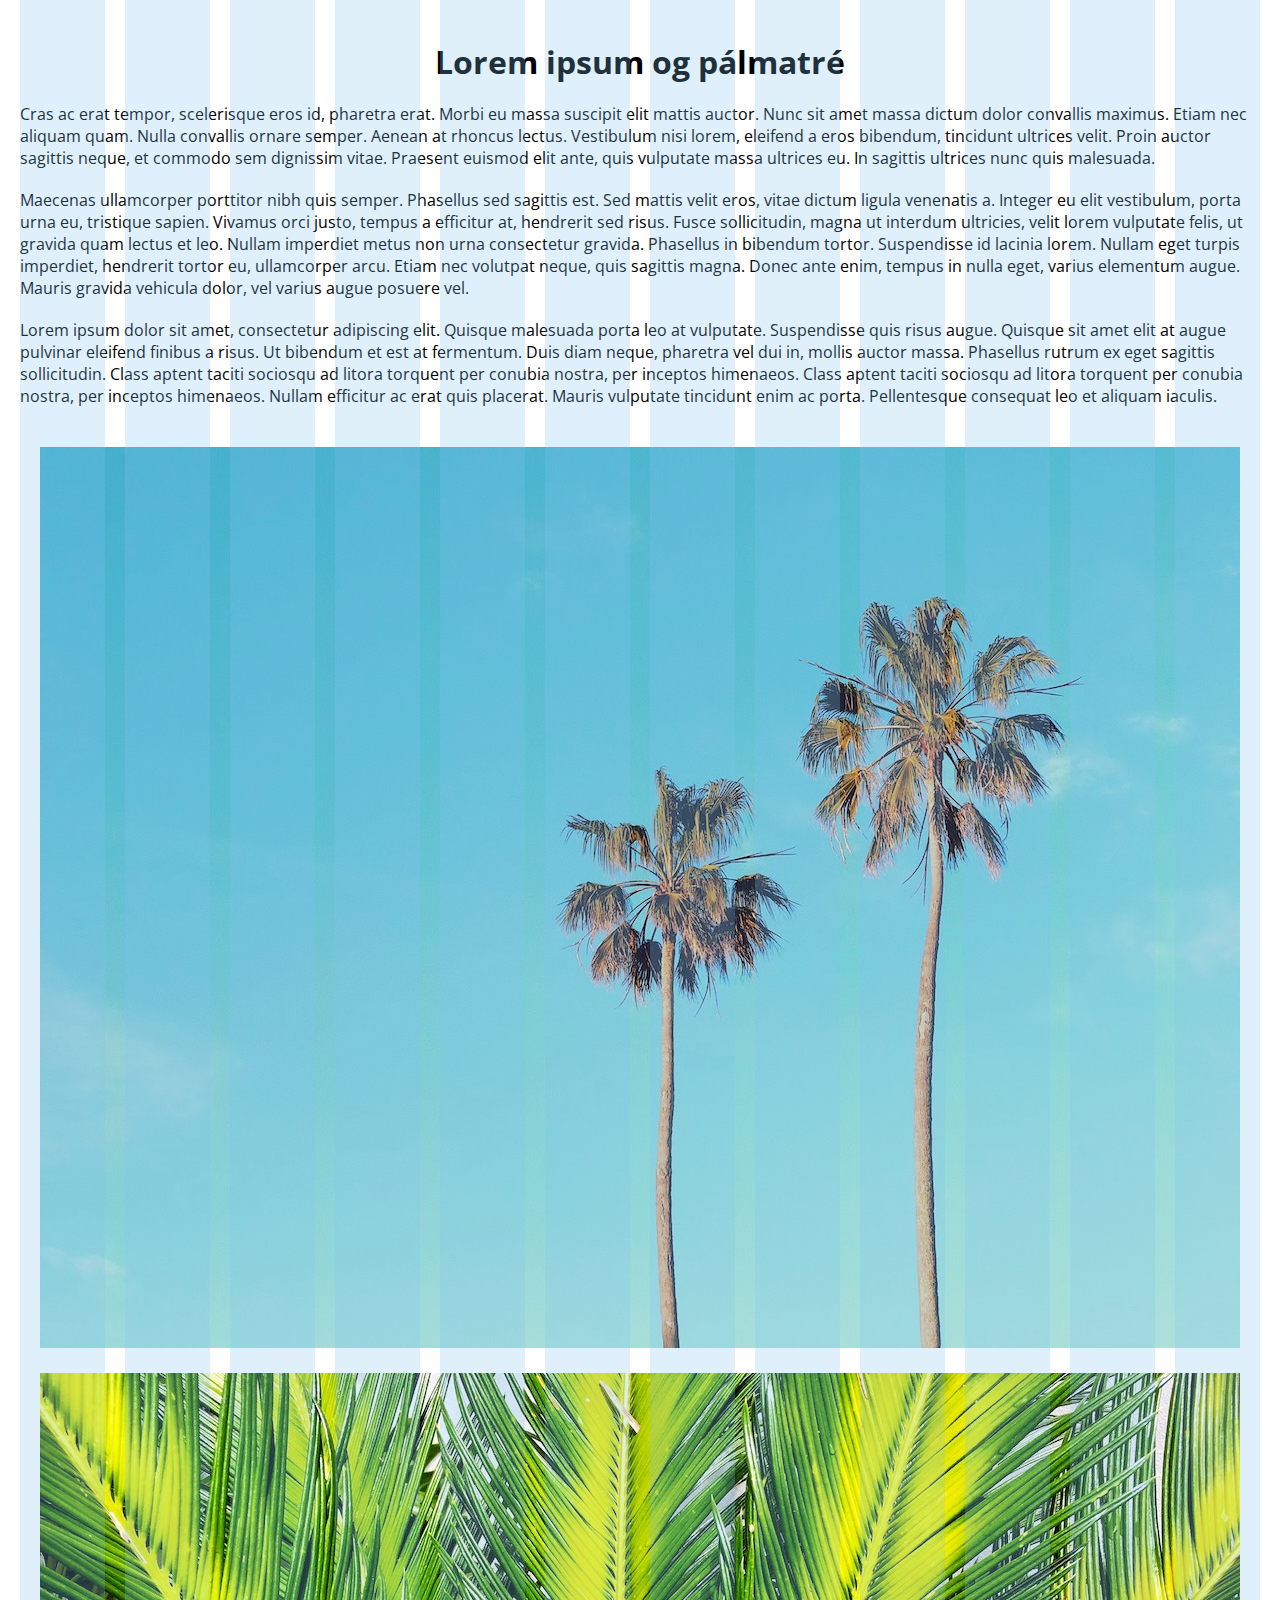
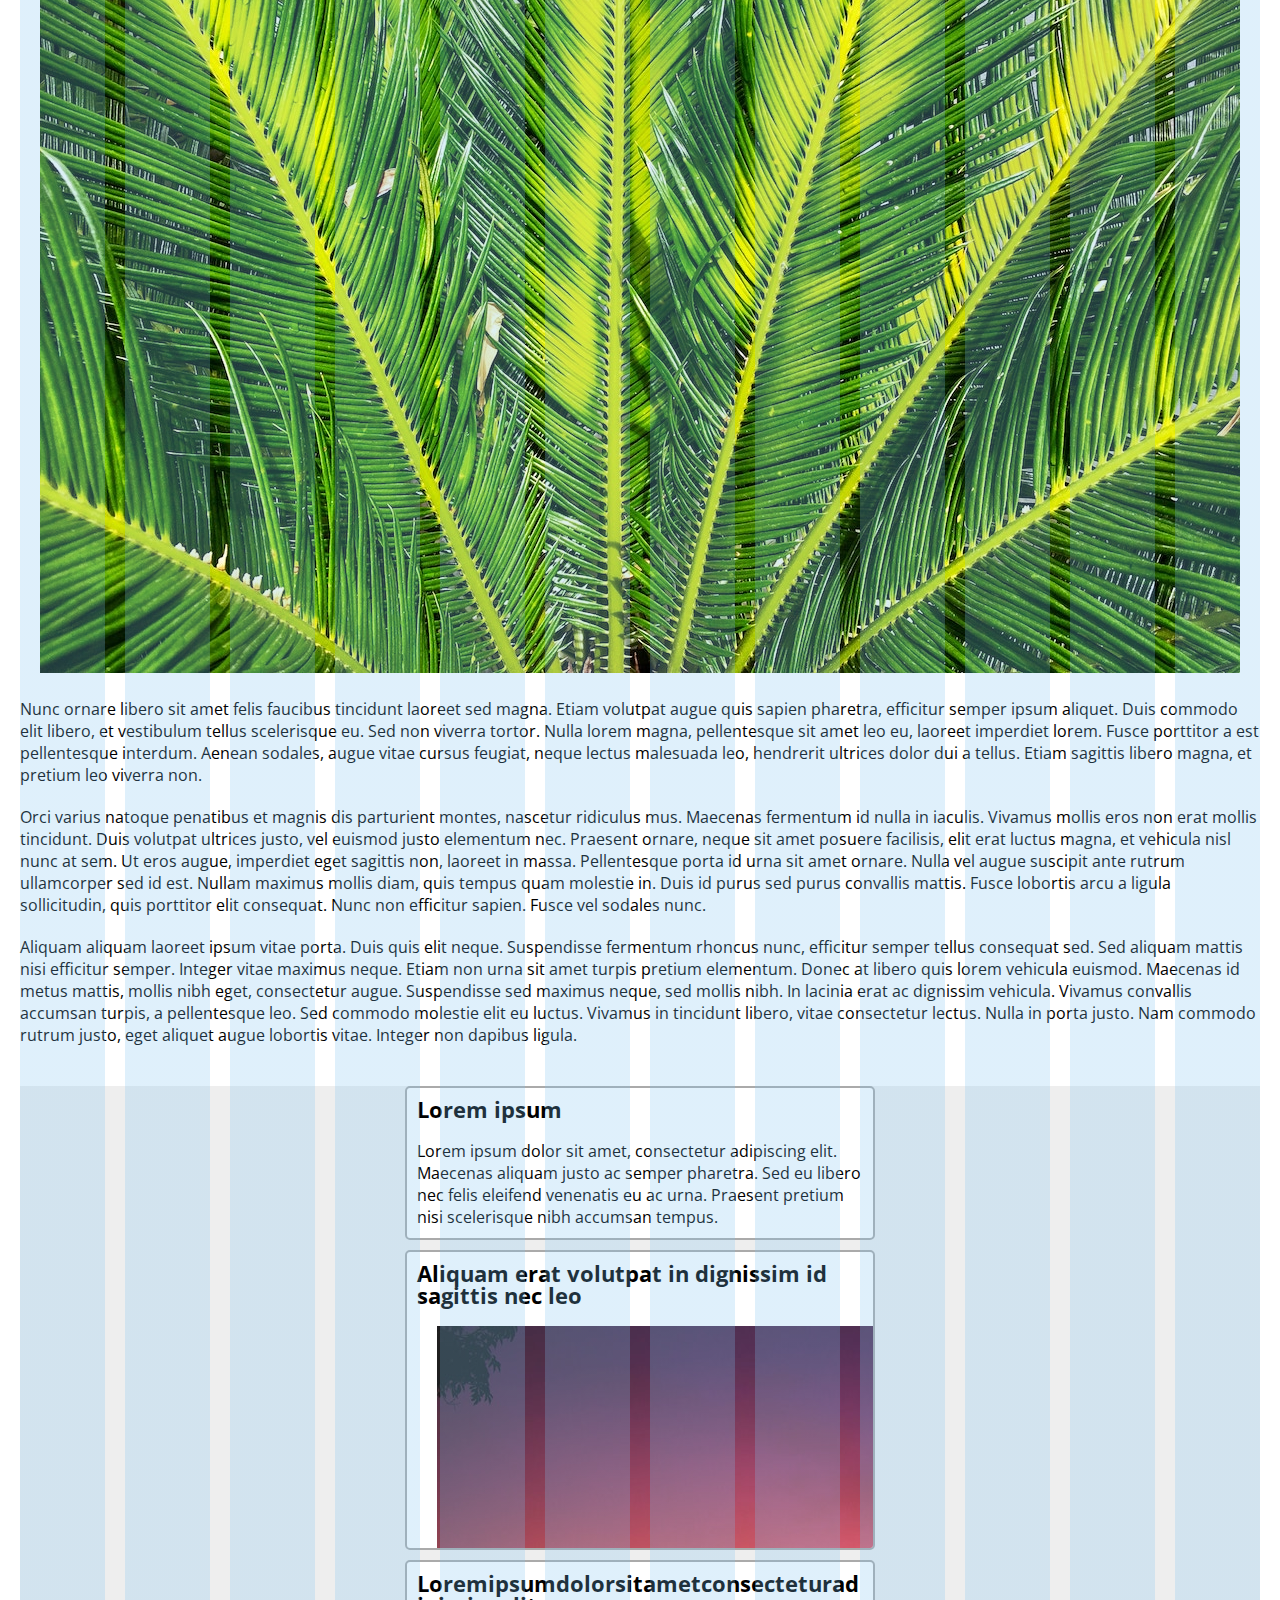
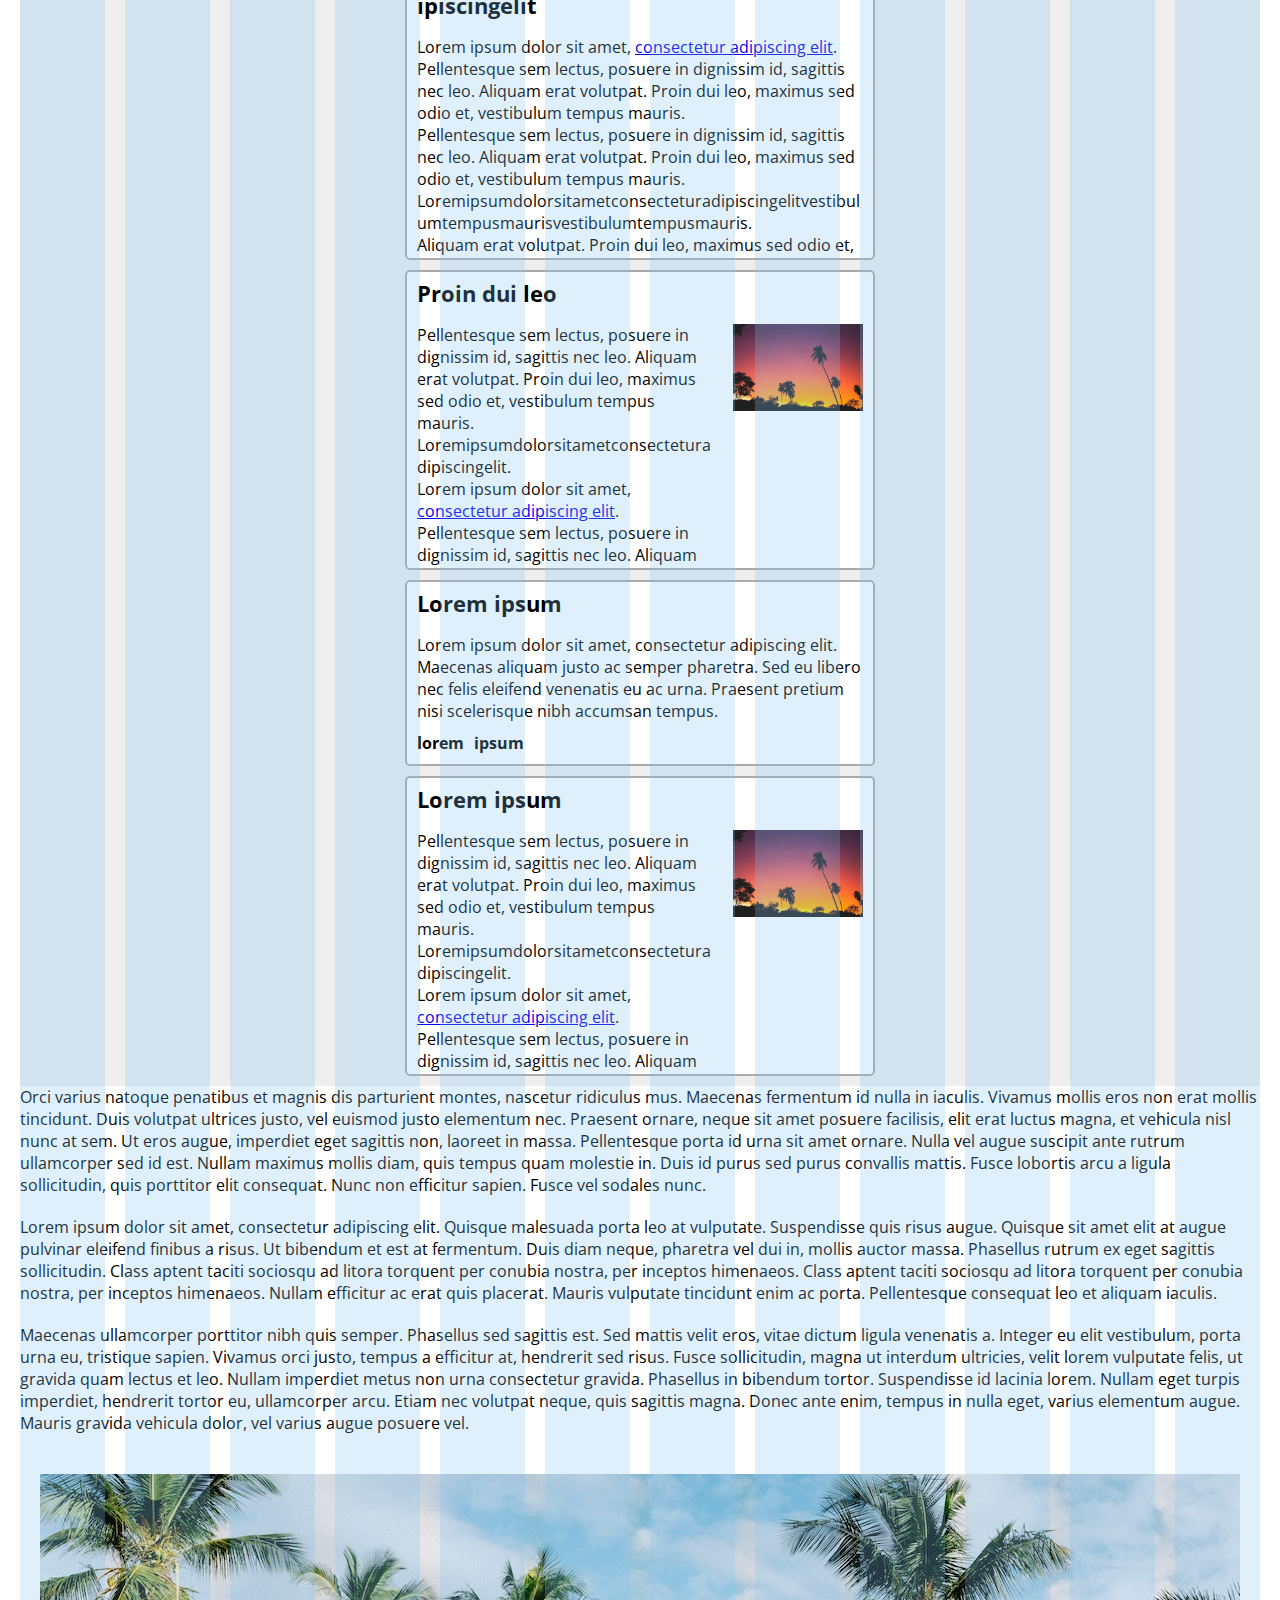
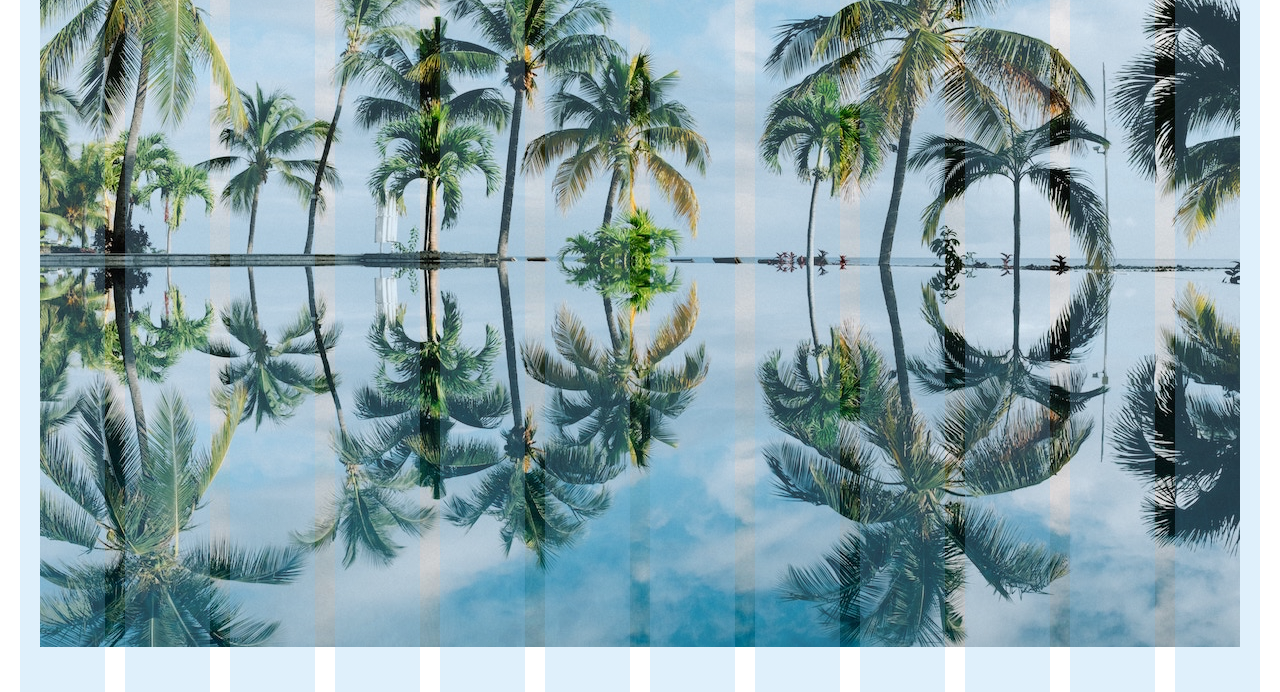
==== Verkefni 6/index.html @ ed9ead81 "Fyrsta upload" ====
<!doctype html>
<html lang="en">
  <head>
    <meta charset="utf-8">
    <title>Verkefni 6</title>
    <link href="https://fonts.googleapis.com/css?family=Open+Sans:400,600" rel="stylesheet">
    <link rel="stylesheet" href="grid.css">
    <link rel="stylesheet" href="styles.css">
  </head>
  <body>
    <main>
      <h1>Lorem ipsum og pálmatré</h1>

      <div class="grid">

        <div class="grid__col">
          <div class="grid__row">
            <div class="text">
              <p>Cras ac erat tempor, scelerisque eros id, pharetra erat. Morbi eu massa suscipit elit mattis auctor. Nunc sit amet massa dictum dolor convallis maximus. Etiam nec aliquam quam. Nulla convallis ornare semper. Aenean at rhoncus lectus. Vestibulum nisi lorem, eleifend a eros bibendum, tincidunt ultrices velit. Proin auctor sagittis neque, et commodo sem dignissim vitae. Praesent euismod elit ante, quis vulputate massa ultrices eu. In sagittis ultrices nunc quis malesuada.</p>

              <p>Maecenas ullamcorper porttitor nibh quis semper. Phasellus sed sagittis est. Sed mattis velit eros, vitae dictum ligula venenatis a. Integer eu elit vestibulum, porta urna eu, tristique sapien. Vivamus orci justo, tempus a efficitur at, hendrerit sed risus. Fusce sollicitudin, magna ut interdum ultricies, velit lorem vulputate felis, ut gravida quam lectus et leo. Nullam imperdiet metus non urna consectetur gravida. Phasellus in bibendum tortor. Suspendisse id lacinia lorem. Nullam eget turpis imperdiet, hendrerit tortor eu, ullamcorper arcu. Etiam nec volutpat neque, quis sagittis magna. Donec ante enim, tempus in nulla eget, varius elementum augue. Mauris gravida vehicula dolor, vel varius augue posuere vel.</p>

              <p>Lorem ipsum dolor sit amet, consectetur adipiscing elit. Quisque malesuada porta leo at vulputate. Suspendisse quis risus augue. Quisque sit amet elit at augue pulvinar eleifend finibus a risus. Ut bibendum et est at fermentum. Duis diam neque, pharetra vel dui in, mollis auctor massa. Phasellus rutrum ex eget sagittis sollicitudin. Class aptent taciti sociosqu ad litora torquent per conubia nostra, per inceptos himenaeos. Class aptent taciti sociosqu ad litora torquent per conubia nostra, per inceptos himenaeos. Nullam efficitur ac erat quis placerat. Mauris vulputate tincidunt enim ac porta. Pellentesque consequat leo et aliquam iaculis.</p>
            </div>
          </div>
          <div class="grid__img">
            <img class="image" src="palms1.jpg" alt="Afskaplega lorem-ipsum-leg pálmatré">
          </div>
        </div>

        <div class="grid__col">
          <div class="grid__img">
            <img class="image" src="palms2.jpg" alt="Jafnvel lorem-ipsum-legri pálmatré">
          </div>
          <div class="grid__row">
            <div class="text">
              <p>Nunc ornare libero sit amet felis faucibus tincidunt laoreet sed magna. Etiam volutpat augue quis sapien pharetra, efficitur semper ipsum aliquet. Duis commodo elit libero, et vestibulum tellus scelerisque eu. Sed non viverra tortor. Nulla lorem magna, pellentesque sit amet leo eu, laoreet imperdiet lorem. Fusce porttitor a est pellentesque interdum. Aenean sodales, augue vitae cursus feugiat, neque lectus malesuada leo, hendrerit ultrices dolor dui a tellus. Etiam sagittis libero magna, et pretium leo viverra non.</p>

              <p>Orci varius natoque penatibus et magnis dis parturient montes, nascetur ridiculus mus. Maecenas fermentum id nulla in iaculis. Vivamus mollis eros non erat mollis tincidunt. Duis volutpat ultrices justo, vel euismod justo elementum nec. Praesent ornare, neque sit amet posuere facilisis, elit erat luctus magna, et vehicula nisl nunc at sem. Ut eros augue, imperdiet eget sagittis non, laoreet in massa. Pellentesque porta id urna sit amet ornare. Nulla vel augue suscipit ante rutrum ullamcorper sed id est. Nullam maximus mollis diam, quis tempus quam molestie in. Duis id purus sed purus convallis mattis. Fusce lobortis arcu a ligula sollicitudin, quis porttitor elit consequat. Nunc non efficitur sapien. Fusce vel sodales nunc.</p>

              <p>Aliquam aliquam laoreet ipsum vitae porta. Duis quis elit neque. Suspendisse fermentum rhoncus nunc, efficitur semper tellus consequat sed. Sed aliquam mattis nisi efficitur semper. Integer vitae maximus neque. Etiam non urna sit amet turpis pretium elementum. Donec at libero quis lorem vehicula euismod. Maecenas id metus mattis, mollis nibh eget, consectetur augue. Suspendisse sed maximus neque, sed mollis nibh. In lacinia erat ac dignissim vehicula. Vivamus convallis accumsan turpis, a pellentesque leo. Sed commodo molestie elit eu luctus. Vivamus in tincidunt libero, vitae consectetur lectus. Nulla in porta justo. Nam commodo rutrum justo, eget aliquet augue lobortis vitae. Integer non dapibus ligula.</p>
            </div>
          </div>
        </div>

      </div>

      <div class="cards">
        <div>
          <div>
            <section class="card">
              <h2 class="card__title" >Lorem ipsum</h2>
              <div class="card__content">
                <div class="card__text">
                  <p>Lorem ipsum dolor sit amet, consectetur adipiscing elit. Maecenas aliquam justo ac semper pharetra. Sed eu libero nec felis eleifend venenatis eu ac urna. Praesent pretium nisi scelerisque nibh accumsan tempus.</p>
                </div>
              </div>
            </section>
          </div>

          <div>
            <section class="card">
              <h2 class="card__title">Aliquam erat volutpat in dignissim id sagittis nec leo</h2>
              <div class="card__content">
                <div class="card__text">
                  <p>Pellentesque sem lectus, posuere in dignissim id, sagittis nec leo. Aliquam erat volutpat. Proin dui leo, maximus sed odio et, vestibulum tempus mauris.</p>
                </div>
                <div class="card__image">
                  <img class="card_img" src="img.jpg">
                </div>
              </div>
            </section>
          </div>

          <div>
            <section class="card">
              <h2 class="card__title">Loremipsumdolorsitametconsecteturadipiscingelit</h2>
              <div class="card__content">
                <div class="card__text">
                  <p>Lorem ipsum dolor sit amet, <a href="#">consectetur adipiscing elit</a>. Pellentesque sem lectus, posuere in dignissim id, sagittis nec leo. Aliquam erat volutpat. Proin dui leo, maximus sed odio et, vestibulum tempus mauris.</p>
                  <p>Pellentesque sem lectus, posuere in dignissim id, sagittis nec leo. Aliquam erat volutpat. Proin dui leo, maximus sed odio et, vestibulum tempus mauris. Loremipsumdolorsitametconsecteturadipiscingelitvestibulumtempusmaurisvestibulumtempusmauris.</p>
                  <p>Aliquam erat volutpat. Proin dui leo, maximus sed odio et, vestibulum tempus mauris.</p>
                </div>
              </div>
            </section>
          </div>

          <div>
            <section class="card">
              <h2 class="card__title">Proin dui leo</h2>
              <div class="card__content">
                <div class="card__text">
                  <p>Pellentesque sem lectus, posuere in dignissim id, sagittis nec leo. Aliquam erat volutpat. Proin dui leo, maximus sed odio et, vestibulum tempus mauris. Loremipsumdolorsitametconsecteturadipiscingelit.</p>
                  <p>Lorem ipsum dolor sit amet, <a href="#">consectetur adipiscing elit</a>. Pellentesque sem lectus, posuere in dignissim id, sagittis nec leo. Aliquam erat volutpat. Proin dui leo, maximus sed odio et, vestibulum tempus mauris.</p>
                  <p>Pellentesque sem lectus, posuere in dignissim id, sagittis nec leo. Aliquam erat volutpat. Proin dui leo, maximus sed odio et, vestibulum tempus mauris. Loremipsumdolorsitametconsecteturadipiscingelit.</p>
                </div>
                <div class="card__image">
                  <img class="card__img" src="img.jpg">
                </div>
              </div>
            </section>
          </div>

          <div>
            <section class="card">
              <h2 class="card__title">Lorem ipsum</h2>
              <div class="card__content">
                <div class="card__text">
                  <p>Lorem ipsum dolor sit amet, consectetur adipiscing elit. Maecenas aliquam justo ac semper pharetra. Sed eu libero nec felis eleifend venenatis eu ac urna. Praesent pretium nisi scelerisque nibh accumsan tempus.</p>
                </div>
              </div>
              <ul class="card__tags">
                <li class="card__tag">lorem</li>
                <li class="card__tag">ipsum</li>
              </ul>
            </section>
          </div>

          <div>
            <section class="card">
              <h2 class="card__title">Lorem ipsum</h2>
              <div class="card__content">
                <div class="card__text">
                  <p>Pellentesque sem lectus, posuere in dignissim id, sagittis nec leo. Aliquam erat volutpat. Proin dui leo, maximus sed odio et, vestibulum tempus mauris. Loremipsumdolorsitametconsecteturadipiscingelit.</p>
                  <p>Lorem ipsum dolor sit amet, <a href="#">consectetur adipiscing elit</a>. Pellentesque sem lectus, posuere in dignissim id, sagittis nec leo. Aliquam erat volutpat. Proin dui leo, maximus sed odio et, vestibulum tempus mauris.</p>
                  <p>Pellentesque sem lectus, posuere in dignissim id, sagittis nec leo. Aliquam erat volutpat. Proin dui leo, maximus sed odio et, vestibulum tempus mauris. Loremipsumdolorsitametconsecteturadipiscingelit.</p>
                </div>
                <div class="card__image">
                  <img class="card__img" src="img.jpg">
                </div>
              </div>
              <ul class="card__tags">
                <li class="card__tag">lorem</li>
                <li class="card__tag">ipsum</li>
                <li class="card__tag">dolor</li>
                <li class="card__tag">foo</li>
                <li class="card__tag">bar</li>
                <li class="card__tag">baz</li>
                <li class="card__tag">lorem-ipsum</li>
                <li class="card__tag">dolor-sit-amet</li>
              </ul>
            </section>
          </div>
        </div>
      </div>

      <div class="grid">
        <div class="grid__col">
          <div class="grid__row">
            <div class="text">
              <p>Orci varius natoque penatibus et magnis dis parturient montes, nascetur ridiculus mus. Maecenas fermentum id nulla in iaculis. Vivamus mollis eros non erat mollis tincidunt. Duis volutpat ultrices justo, vel euismod justo elementum nec. Praesent ornare, neque sit amet posuere facilisis, elit erat luctus magna, et vehicula nisl nunc at sem. Ut eros augue, imperdiet eget sagittis non, laoreet in massa. Pellentesque porta id urna sit amet ornare. Nulla vel augue suscipit ante rutrum ullamcorper sed id est. Nullam maximus mollis diam, quis tempus quam molestie in. Duis id purus sed purus convallis mattis. Fusce lobortis arcu a ligula sollicitudin, quis porttitor elit consequat. Nunc non efficitur sapien. Fusce vel sodales nunc.</p>

              <p>Lorem ipsum dolor sit amet, consectetur adipiscing elit. Quisque malesuada porta leo at vulputate. Suspendisse quis risus augue. Quisque sit amet elit at augue pulvinar eleifend finibus a risus. Ut bibendum et est at fermentum. Duis diam neque, pharetra vel dui in, mollis auctor massa. Phasellus rutrum ex eget sagittis sollicitudin. Class aptent taciti sociosqu ad litora torquent per conubia nostra, per inceptos himenaeos. Class aptent taciti sociosqu ad litora torquent per conubia nostra, per inceptos himenaeos. Nullam efficitur ac erat quis placerat. Mauris vulputate tincidunt enim ac porta. Pellentesque consequat leo et aliquam iaculis.</p>

              <p>Maecenas ullamcorper porttitor nibh quis semper. Phasellus sed sagittis est. Sed mattis velit eros, vitae dictum ligula venenatis a. Integer eu elit vestibulum, porta urna eu, tristique sapien. Vivamus orci justo, tempus a efficitur at, hendrerit sed risus. Fusce sollicitudin, magna ut interdum ultricies, velit lorem vulputate felis, ut gravida quam lectus et leo. Nullam imperdiet metus non urna consectetur gravida. Phasellus in bibendum tortor. Suspendisse id lacinia lorem. Nullam eget turpis imperdiet, hendrerit tortor eu, ullamcorper arcu. Etiam nec volutpat neque, quis sagittis magna. Donec ante enim, tempus in nulla eget, varius elementum augue. Mauris gravida vehicula dolor, vel varius augue posuere vel.</p>
            </div>
          </div>
          <div class="grid__img">
            <img class="image" src="palms3.jpg" alt="lorem-ipsum-legustu pálmatrén">
          </div>
        </div>
      </div>

    </main>
  </body>
</html>
---- Verkefni 6/grid.css ----
:root {
  --offset: 20px;
  --max_width: 1450px;
  --columns: 12;
  --gutter: 20px;
  --color: hsla(204, 80%, 72%, 0.25);
  --repeating-width: calc(100% / var(--columns));
  --column-width: calc((100% / var(--columns)) - var(--gutter));
  --background-width: calc(100% + var(--gutter));
  --background-columns: repeating-linear-gradient(
    to right,
    var(--color),
    var(--color) var(--column-width),
    transparent var(--column-width),
    transparent var(--repeating-width)
  );
}

/* Styling */
html {
  position: relative;
}

html::before {
  position: absolute;
  top: 0; right: 0; bottom: 0; left: 0;
  margin-right: auto;
  margin-left: auto;
  width: calc(100% - (2 * var(--offset)));
  max-width: var(--max_width);
  min-height: 100vh;
  content: '';
  background-image: var(--background-columns);
  background-size: var(--background-width) 100%;
  z-index: 1000;
  pointer-events: none;
}
---- Verkefni 6/styles.css ----
* {
  margin: 0;
  padding: 0;
}

*, *:before, *:after {
  box-sizing: inherit;
}

html {
  box-sizing: border-box;
  font-family: 'Open Sans', helvetica, arial, sans-serif;
  font-size: 16px;
}

main {
  margin: 0 auto;
  max-width: 1450px;
  padding-left: 20px;
  padding-right: 20px;
}

/* TODO taka ætti padding af main þegar komið er fyrir ofan hámarksbreidd */

h1 {
  text-align: center;
  margin: 20px 0;
}

.text {
  margin-bottom: 20px;
}

.text p {
  margin-bottom: 20px;
}

.image {
  max-width: 100%;
  margin-bottom: 20px;
}

/* grid fyrir efni, setja þarf upp í html */

.grid {
    display: flex;
    flex-wrap: wrap;
    flex-direction: column;
    height: 100%;
    align-content: flex-start;
}

.grid__row {
  display: flex;
  flex-direction: row;
  margin-left: -10px;
  margin-right: -10px;
}

.grid__col {
  width: 100%;
  padding-right: 10px;
  padding-left: 10px;
}

.grid__img {
    width: 100%;
    padding-right: 10px;
    padding-left: 10px;
}
/* TODO setja upp grid fyrir >= 1000px */

/* TODO koma mynd fyrir á öðrum stað í < 1000px */

/* grid fyrir cards */

/* Kóði frá sýnilausn 5, gæti þurft að snyrta */

* {
    margin: 0;
    padding: 0;
  }
  
  *, *:before, *:after {
    box-sizing: inherit;
  }
  
  html {
    box-sizing: border-box;
  
    font-family: 'Open Sans', helvetica, arial, sans-serif;
    font-size: 16px;
  }
  
  main {
    margin: 0 auto;
    max-width: 1500px;
    padding: 20px;
  }

.cards {
    display: flex;
    flex-wrap: wrap;
    justify-content: space-around;
  
    background: #eee;
  }
  
  .card {
    display: flex;
    flex-direction: column;
  
    margin-bottom: 10px;
    padding: 10px;
    width: 100%;
    max-width: 470px;
    max-height: 300px;
    overflow: hidden;
  
    background-color: #fff;
    border: 2px solid #aaa;
    border-radius: 5px;
  }
  
  .card__title {
    margin-bottom: 20px;
  
    font-size: 1.375em;
    line-height: 1;
    word-break: break-word;
  }
  
  .card__content {
    display: flex;
    flex: 1;
  }
  
  .card__text {
    font-size: 1em;
    line-height: 1.375;
    overflow: auto;
    word-break: break-word;
  }
  
  .card__image {
    padding-left: 20px;
    flex: 0 0 150px;
  }
  
  .card__img {
    max-width: 100%;
  }
  
  .card__tags {
    margin-top: 10px;
  
    display: flex;
    flex-wrap: wrap;
    align-items: center;
  
    list-style: none;
  }
  
  .card__tag {
    font-weight: bold;
    margin-right: 10px;
  }

/* TODO útfæra grid fyrir cards */

/* grid fyrir cards, setja þarf upp í html */

/*
  .card kemur óbreytt úr sýnilausn á verkefni 5 fyrir utan responsive stíla og
  að það fær `height: 100%;`
  Sýnilausn verður gefin út við lok dags miðvikudaginn 3. okt
*/

/* TODO responsive stílar fyrir .card */
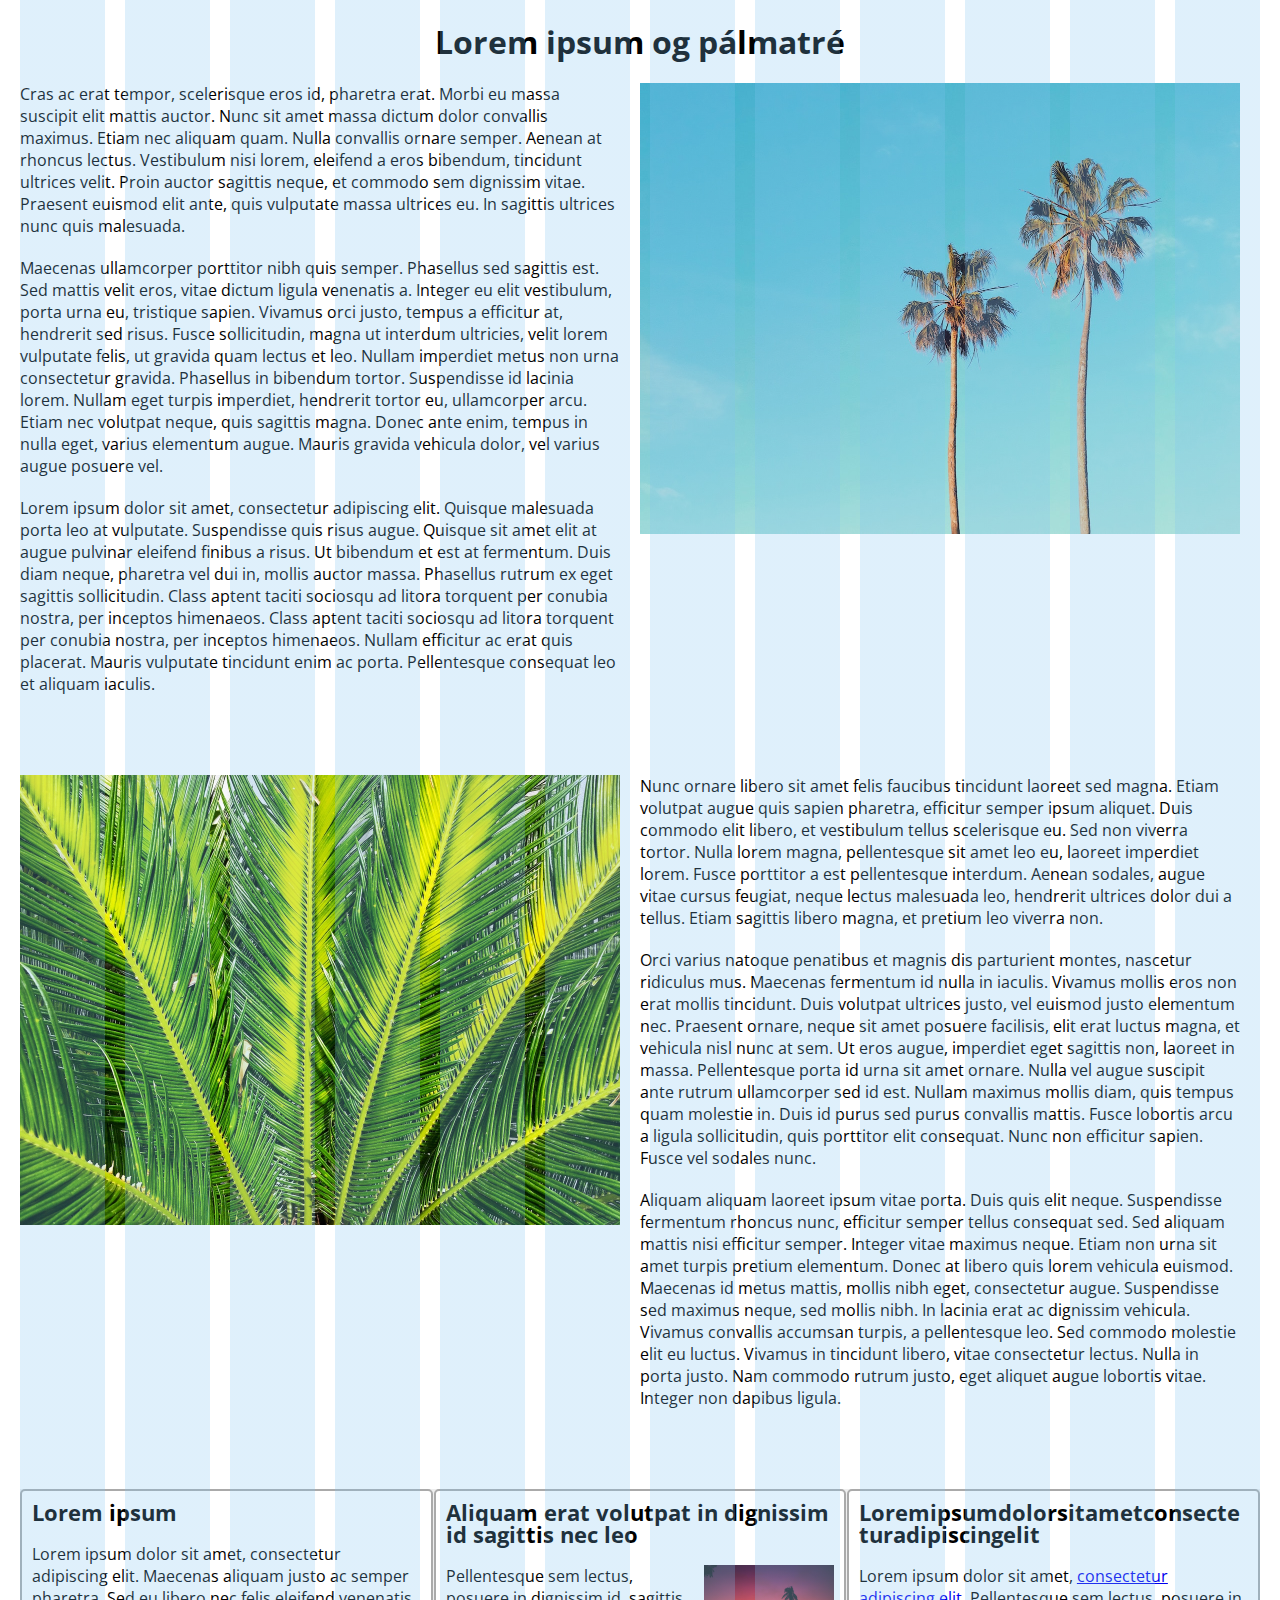
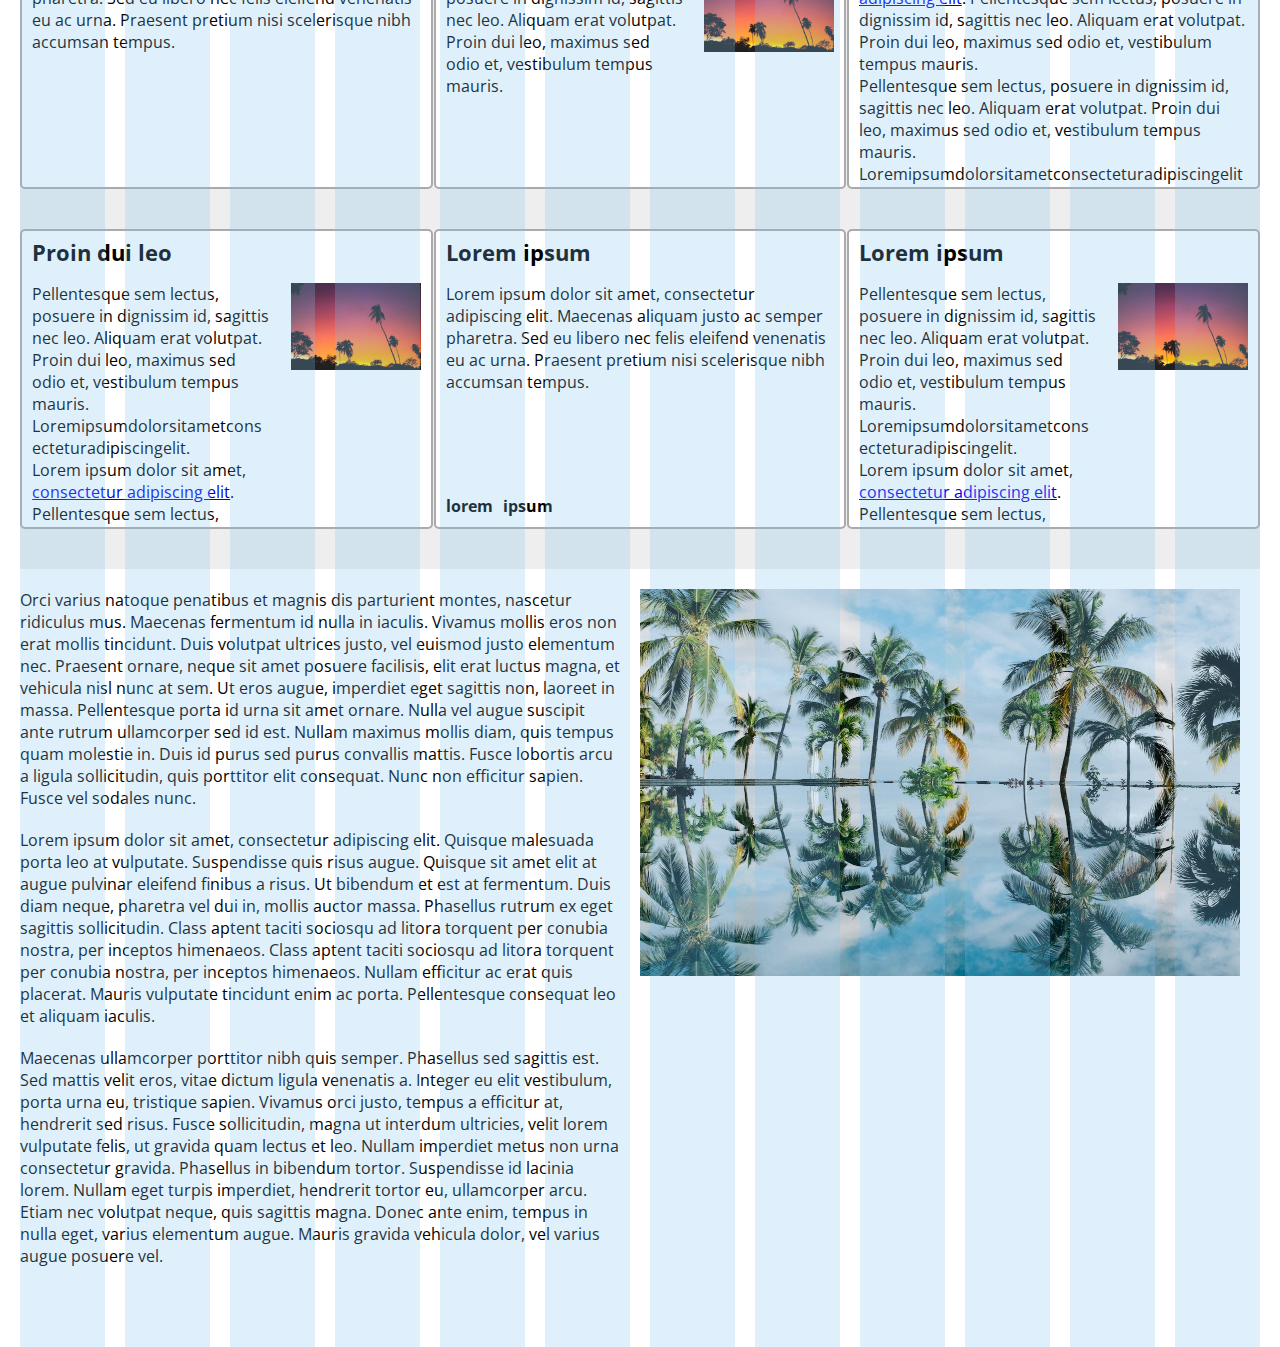
==== commit dc3a39c8: "Verkefni 6 lokaútgáfa" ====
--- a/Verkefni 6/index.html
+++ b/Verkefni 6/index.html
@@ -13,8 +13,8 @@
 
       <div class="grid">
 
-        <div class="grid__col">
-          <div class="grid__row">
+        <div class="grid__row">
+          <div class="grid__col">
             <div class="text">
               <p>Cras ac erat tempor, scelerisque eros id, pharetra erat. Morbi eu massa suscipit elit mattis auctor. Nunc sit amet massa dictum dolor convallis maximus. Etiam nec aliquam quam. Nulla convallis ornare semper. Aenean at rhoncus lectus. Vestibulum nisi lorem, eleifend a eros bibendum, tincidunt ultrices velit. Proin auctor sagittis neque, et commodo sem dignissim vitae. Praesent euismod elit ante, quis vulputate massa ultrices eu. In sagittis ultrices nunc quis malesuada.</p>
 
@@ -23,16 +23,16 @@
               <p>Lorem ipsum dolor sit amet, consectetur adipiscing elit. Quisque malesuada porta leo at vulputate. Suspendisse quis risus augue. Quisque sit amet elit at augue pulvinar eleifend finibus a risus. Ut bibendum et est at fermentum. Duis diam neque, pharetra vel dui in, mollis auctor massa. Phasellus rutrum ex eget sagittis sollicitudin. Class aptent taciti sociosqu ad litora torquent per conubia nostra, per inceptos himenaeos. Class aptent taciti sociosqu ad litora torquent per conubia nostra, per inceptos himenaeos. Nullam efficitur ac erat quis placerat. Mauris vulputate tincidunt enim ac porta. Pellentesque consequat leo et aliquam iaculis.</p>
             </div>
           </div>
-          <div class="grid__img">
+          <div class="grid__col">
             <img class="image" src="palms1.jpg" alt="Afskaplega lorem-ipsum-leg pálmatré">
           </div>
         </div>
 
-        <div class="grid__col">
-          <div class="grid__img">
+        <div class="grid__row">
+          <div class="grid__col">
             <img class="image" src="palms2.jpg" alt="Jafnvel lorem-ipsum-legri pálmatré">
           </div>
-          <div class="grid__row">
+          <div class="grid__col">
             <div class="text">
               <p>Nunc ornare libero sit amet felis faucibus tincidunt laoreet sed magna. Etiam volutpat augue quis sapien pharetra, efficitur semper ipsum aliquet. Duis commodo elit libero, et vestibulum tellus scelerisque eu. Sed non viverra tortor. Nulla lorem magna, pellentesque sit amet leo eu, laoreet imperdiet lorem. Fusce porttitor a est pellentesque interdum. Aenean sodales, augue vitae cursus feugiat, neque lectus malesuada leo, hendrerit ultrices dolor dui a tellus. Etiam sagittis libero magna, et pretium leo viverra non.</p>
 
@@ -46,107 +46,95 @@
       </div>
 
       <div class="cards">
-        <div>
-          <div>
-            <section class="card">
-              <h2 class="card__title" >Lorem ipsum</h2>
-              <div class="card__content">
-                <div class="card__text">
-                  <p>Lorem ipsum dolor sit amet, consectetur adipiscing elit. Maecenas aliquam justo ac semper pharetra. Sed eu libero nec felis eleifend venenatis eu ac urna. Praesent pretium nisi scelerisque nibh accumsan tempus.</p>
-                </div>
-              </div>
-            </section>
+
+        <section class="card">
+          <h2 class="card__title">Lorem ipsum</h2>
+          <div class="card__content">
+            <div class="card__text">
+              <p>Lorem ipsum dolor sit amet, consectetur adipiscing elit. Maecenas aliquam justo ac semper pharetra. Sed eu libero nec felis eleifend venenatis eu ac urna. Praesent pretium nisi scelerisque nibh accumsan tempus.</p>
+            </div>
           </div>
+        </section>
 
-          <div>
-            <section class="card">
-              <h2 class="card__title">Aliquam erat volutpat in dignissim id sagittis nec leo</h2>
-              <div class="card__content">
-                <div class="card__text">
-                  <p>Pellentesque sem lectus, posuere in dignissim id, sagittis nec leo. Aliquam erat volutpat. Proin dui leo, maximus sed odio et, vestibulum tempus mauris.</p>
-                </div>
-                <div class="card__image">
-                  <img class="card_img" src="img.jpg">
-                </div>
-              </div>
-            </section>
+        <section class="card">
+          <h2 class="card__title">Aliquam erat volutpat in dignissim id sagittis nec leo</h2>
+          <div class="card__content">
+            <div class="card__text">
+              <p>Pellentesque sem lectus, posuere in dignissim id, sagittis nec leo. Aliquam erat volutpat. Proin dui leo, maximus sed odio et, vestibulum tempus mauris.</p>
+            </div>
+            <div class="card__image">
+              <img class="card__img" src="img.jpg" alt="">
+            </div>
           </div>
+        </section>
 
-          <div>
-            <section class="card">
-              <h2 class="card__title">Loremipsumdolorsitametconsecteturadipiscingelit</h2>
-              <div class="card__content">
-                <div class="card__text">
-                  <p>Lorem ipsum dolor sit amet, <a href="#">consectetur adipiscing elit</a>. Pellentesque sem lectus, posuere in dignissim id, sagittis nec leo. Aliquam erat volutpat. Proin dui leo, maximus sed odio et, vestibulum tempus mauris.</p>
-                  <p>Pellentesque sem lectus, posuere in dignissim id, sagittis nec leo. Aliquam erat volutpat. Proin dui leo, maximus sed odio et, vestibulum tempus mauris. Loremipsumdolorsitametconsecteturadipiscingelitvestibulumtempusmaurisvestibulumtempusmauris.</p>
-                  <p>Aliquam erat volutpat. Proin dui leo, maximus sed odio et, vestibulum tempus mauris.</p>
-                </div>
-              </div>
-            </section>
+        <section class="card">
+          <h2 class="card__title">Loremipsumdolorsitametconsecteturadipiscingelit</h2>
+          <div class="card__content">
+            <div class="card__text">
+              <p>Lorem ipsum dolor sit amet, <a href="#">consectetur adipiscing elit</a>. Pellentesque sem lectus, posuere in dignissim id, sagittis nec leo. Aliquam erat volutpat. Proin dui leo, maximus sed odio et, vestibulum tempus mauris.</p>
+              <p>Pellentesque sem lectus, posuere in dignissim id, sagittis nec leo. Aliquam erat volutpat. Proin dui leo, maximus sed odio et, vestibulum tempus mauris. Loremipsumdolorsitametconsecteturadipiscingelitvestibulumtempusmaurisvestibulumtempusmauris.</p>
+              <p>Aliquam erat volutpat. Proin dui leo, maximus sed odio et, vestibulum tempus mauris.</p>
+            </div>
           </div>
+        </section>
 
-          <div>
-            <section class="card">
-              <h2 class="card__title">Proin dui leo</h2>
-              <div class="card__content">
-                <div class="card__text">
-                  <p>Pellentesque sem lectus, posuere in dignissim id, sagittis nec leo. Aliquam erat volutpat. Proin dui leo, maximus sed odio et, vestibulum tempus mauris. Loremipsumdolorsitametconsecteturadipiscingelit.</p>
-                  <p>Lorem ipsum dolor sit amet, <a href="#">consectetur adipiscing elit</a>. Pellentesque sem lectus, posuere in dignissim id, sagittis nec leo. Aliquam erat volutpat. Proin dui leo, maximus sed odio et, vestibulum tempus mauris.</p>
-                  <p>Pellentesque sem lectus, posuere in dignissim id, sagittis nec leo. Aliquam erat volutpat. Proin dui leo, maximus sed odio et, vestibulum tempus mauris. Loremipsumdolorsitametconsecteturadipiscingelit.</p>
-                </div>
-                <div class="card__image">
-                  <img class="card__img" src="img.jpg">
-                </div>
-              </div>
-            </section>
+        <section class="card">
+          <h2 class="card__title">Proin dui leo</h2>
+          <div class="card__content">
+            <div class="card__text">
+              <p>Pellentesque sem lectus, posuere in dignissim id, sagittis nec leo. Aliquam erat volutpat. Proin dui leo, maximus sed odio et, vestibulum tempus mauris. Loremipsumdolorsitametconsecteturadipiscingelit.</p>
+              <p>Lorem ipsum dolor sit amet, <a href="#">consectetur adipiscing elit</a>. Pellentesque sem lectus, posuere in dignissim id, sagittis nec leo. Aliquam erat volutpat. Proin dui leo, maximus sed odio et, vestibulum tempus mauris.</p>
+              <p>Pellentesque sem lectus, posuere in dignissim id, sagittis nec leo. Aliquam erat volutpat. Proin dui leo, maximus sed odio et, vestibulum tempus mauris. Loremipsumdolorsitametconsecteturadipiscingelit.</p>
+            </div>
+            <div class="card__image">
+              <img class="card__img" src="img.jpg" alt="">
+            </div>
           </div>
+        </section>
 
-          <div>
-            <section class="card">
-              <h2 class="card__title">Lorem ipsum</h2>
-              <div class="card__content">
-                <div class="card__text">
-                  <p>Lorem ipsum dolor sit amet, consectetur adipiscing elit. Maecenas aliquam justo ac semper pharetra. Sed eu libero nec felis eleifend venenatis eu ac urna. Praesent pretium nisi scelerisque nibh accumsan tempus.</p>
-                </div>
-              </div>
-              <ul class="card__tags">
-                <li class="card__tag">lorem</li>
-                <li class="card__tag">ipsum</li>
-              </ul>
-            </section>
+        <section class="card">
+          <h2 class="card__title">Lorem ipsum</h2>
+          <div class="card__content">
+            <div class="card__text">
+              <p>Lorem ipsum dolor sit amet, consectetur adipiscing elit. Maecenas aliquam justo ac semper pharetra. Sed eu libero nec felis eleifend venenatis eu ac urna. Praesent pretium nisi scelerisque nibh accumsan tempus.</p>
+            </div>
           </div>
+          <ul class="card__tags">
+            <li class="card__tag">lorem</li>
+            <li class="card__tag">ipsum</li>
+          </ul>
+        </section>
 
-          <div>
-            <section class="card">
-              <h2 class="card__title">Lorem ipsum</h2>
-              <div class="card__content">
-                <div class="card__text">
-                  <p>Pellentesque sem lectus, posuere in dignissim id, sagittis nec leo. Aliquam erat volutpat. Proin dui leo, maximus sed odio et, vestibulum tempus mauris. Loremipsumdolorsitametconsecteturadipiscingelit.</p>
-                  <p>Lorem ipsum dolor sit amet, <a href="#">consectetur adipiscing elit</a>. Pellentesque sem lectus, posuere in dignissim id, sagittis nec leo. Aliquam erat volutpat. Proin dui leo, maximus sed odio et, vestibulum tempus mauris.</p>
-                  <p>Pellentesque sem lectus, posuere in dignissim id, sagittis nec leo. Aliquam erat volutpat. Proin dui leo, maximus sed odio et, vestibulum tempus mauris. Loremipsumdolorsitametconsecteturadipiscingelit.</p>
-                </div>
-                <div class="card__image">
-                  <img class="card__img" src="img.jpg">
-                </div>
-              </div>
-              <ul class="card__tags">
-                <li class="card__tag">lorem</li>
-                <li class="card__tag">ipsum</li>
-                <li class="card__tag">dolor</li>
-                <li class="card__tag">foo</li>
-                <li class="card__tag">bar</li>
-                <li class="card__tag">baz</li>
-                <li class="card__tag">lorem-ipsum</li>
-                <li class="card__tag">dolor-sit-amet</li>
-              </ul>
-            </section>
+        <section class="card">
+          <h2 class="card__title">Lorem ipsum</h2>
+          <div class="card__content">
+            <div class="card__text">
+              <p>Pellentesque sem lectus, posuere in dignissim id, sagittis nec leo. Aliquam erat volutpat. Proin dui leo, maximus sed odio et, vestibulum tempus mauris. Loremipsumdolorsitametconsecteturadipiscingelit.</p>
+              <p>Lorem ipsum dolor sit amet, <a href="#">consectetur adipiscing elit</a>. Pellentesque sem lectus, posuere in dignissim id, sagittis nec leo. Aliquam erat volutpat. Proin dui leo, maximus sed odio et, vestibulum tempus mauris.</p>
+              <p>Pellentesque sem lectus, posuere in dignissim id, sagittis nec leo. Aliquam erat volutpat. Proin dui leo, maximus sed odio et, vestibulum tempus mauris. Loremipsumdolorsitametconsecteturadipiscingelit.</p>
+            </div>
+            <div class="card__image">
+              <img class="card__img" src="img.jpg" alt="">
+            </div>
           </div>
-        </div>
+          <ul class="card__tags">
+            <li class="card__tag">lorem</li>
+            <li class="card__tag">ipsum</li>
+            <li class="card__tag">dolor</li>
+            <li class="card__tag">foo</li>
+            <li class="card__tag">bar</li>
+            <li class="card__tag">baz</li>
+            <li class="card__tag">lorem-ipsum</li>
+            <li class="card__tag">dolor-sit-amet</li>
+          </ul>
+        </section>
+
       </div>
 
       <div class="grid">
-        <div class="grid__col">
-          <div class="grid__row">
+        <div class="grid__row">
+          <div class="grid__col">
             <div class="text">
               <p>Orci varius natoque penatibus et magnis dis parturient montes, nascetur ridiculus mus. Maecenas fermentum id nulla in iaculis. Vivamus mollis eros non erat mollis tincidunt. Duis volutpat ultrices justo, vel euismod justo elementum nec. Praesent ornare, neque sit amet posuere facilisis, elit erat luctus magna, et vehicula nisl nunc at sem. Ut eros augue, imperdiet eget sagittis non, laoreet in massa. Pellentesque porta id urna sit amet ornare. Nulla vel augue suscipit ante rutrum ullamcorper sed id est. Nullam maximus mollis diam, quis tempus quam molestie in. Duis id purus sed purus convallis mattis. Fusce lobortis arcu a ligula sollicitudin, quis porttitor elit consequat. Nunc non efficitur sapien. Fusce vel sodales nunc.</p>
 
@@ -155,7 +143,7 @@
               <p>Maecenas ullamcorper porttitor nibh quis semper. Phasellus sed sagittis est. Sed mattis velit eros, vitae dictum ligula venenatis a. Integer eu elit vestibulum, porta urna eu, tristique sapien. Vivamus orci justo, tempus a efficitur at, hendrerit sed risus. Fusce sollicitudin, magna ut interdum ultricies, velit lorem vulputate felis, ut gravida quam lectus et leo. Nullam imperdiet metus non urna consectetur gravida. Phasellus in bibendum tortor. Suspendisse id lacinia lorem. Nullam eget turpis imperdiet, hendrerit tortor eu, ullamcorper arcu. Etiam nec volutpat neque, quis sagittis magna. Donec ante enim, tempus in nulla eget, varius elementum augue. Mauris gravida vehicula dolor, vel varius augue posuere vel.</p>
             </div>
           </div>
-          <div class="grid__img">
+          <div class="grid__col">
             <img class="image" src="palms3.jpg" alt="lorem-ipsum-legustu pálmatrén">
           </div>
         </div>
--- a/Verkefni 6/styles.css
+++ b/Verkefni 6/styles.css
@@ -20,7 +20,12 @@
   padding-right: 20px;
 }
 
-/* TODO taka ætti padding af main þegar komið er fyrir ofan hámarksbreidd */
+@media only screen and (min-width: 1450px) {
+  main {
+    padding-left: 0px;
+    padding-right: 0px;
+  }
+}
 
 h1 {
   text-align: center;
@@ -40,63 +45,57 @@
   margin-bottom: 20px;
 }
 
-/* grid fyrir efni, setja þarf upp í html */
-
-.grid {
-    display: flex;
-    flex-wrap: wrap;
-    flex-direction: column;
-    height: 100%;
-    align-content: flex-start;
+.grid__col {
+  display: flex;
+  flex-wrap: wrap;
+  flex-direction: column;
+  height: 100%;
+  width: 100%;
+  padding-right: 10px;
+  padding-left: 10px;
+}
+
+@media only screen and (max-width: 699px) {
+  .grid__col {
+    width: 100%;
+    flex-direction: column;
+  }
+}
+
+@media only screen and (min-width: 1000px) {
+  .grid__col {
+    width: 50%;
+    margin-bottom: 40px;
+  }
 }
 
 .grid__row {
   display: flex;
   flex-direction: row;
+  width: 50%;
+  height: 100%;
+  width: 100%;
   margin-left: -10px;
   margin-right: -10px;
 }
 
-.grid__col {
-  width: 100%;
-  padding-right: 10px;
-  padding-left: 10px;
-}
-
-.grid__img {
-    width: 100%;
-    padding-right: 10px;
-    padding-left: 10px;
-}
-/* TODO setja upp grid fyrir >= 1000px */
-
-/* TODO koma mynd fyrir á öðrum stað í < 1000px */
-
-/* grid fyrir cards */
-
-/* Kóði frá sýnilausn 5, gæti þurft að snyrta */
-
-* {
-    margin: 0;
-    padding: 0;
-  }
-  
-  *, *:before, *:after {
-    box-sizing: inherit;
-  }
-  
-  html {
-    box-sizing: border-box;
-  
-    font-family: 'Open Sans', helvetica, arial, sans-serif;
-    font-size: 16px;
-  }
-  
-  main {
-    margin: 0 auto;
-    max-width: 1500px;
-    padding: 20px;
-  }
+@media only screen and (max-width: 699px) {
+  .grid__row {
+    flex-direction: column;
+    width: 100%
+  }
+}
+
+@media only screen and (max-width: 1000px) {
+  .grid__row {
+    flex-direction: column;
+    width: 100%
+  }
+}
+
+.grid__col :nth-child(even) {
+  display: flex;
+}
 
 .cards {
     display: flex;
@@ -104,6 +103,8 @@
     justify-content: space-around;
   
     background: #eee;
+
+    margin-bottom: 20px;
   }
   
   .card {
@@ -121,7 +122,49 @@
     border: 2px solid #aaa;
     border-radius: 5px;
   }
-  
+
+  @media only screen and (max-width: 699px){
+    .card {
+      height: 100%;
+      width: 100%;
+      max-width: none;
+      max-height: none;
+      border-right: none;
+      border-top: none;
+      border-left: none;
+      border-bottom: 2px solid #aaa;
+      display: flex;
+      flex-direction: column;
+      margin-bottom: 20px;
+    }
+    .card__image {
+      padding-left: 0px;
+    }
+  }
+
+  @media only screen and (min-width: 700px) {
+    .card {
+      width: 50%;
+      margin-bottom: 40px;
+      display: flex;
+      flex-direction: column;    
+      padding: 10px;
+      max-width: 470px;
+      max-height: 300px;
+      overflow: hidden;
+        
+      background-color: #fff;
+      border: 2px solid #aaa;
+      border-radius: 5px;
+    }
+  }
+
+  @media only screen and (min-width: 1000px){
+    .card {
+      width: 33.3%;
+    }
+  }
+
   .card__title {
     margin-bottom: 20px;
   
@@ -150,6 +193,13 @@
   .card__img {
     max-width: 100%;
   }
+
+  @media only screen and (max-width: 699px){
+    .card__image {
+      padding-left: 20px;
+      flex: 0 0 150px;
+    }
+  }
   
   .card__tags {
     margin-top: 10px;
@@ -164,16 +214,4 @@
   .card__tag {
     font-weight: bold;
     margin-right: 10px;
-  }
-
-/* TODO útfæra grid fyrir cards */
-
-/* grid fyrir cards, setja þarf upp í html */
-
-/*
-  .card kemur óbreytt úr sýnilausn á verkefni 5 fyrir utan responsive stíla og
-  að það fær `height: 100%;`
-  Sýnilausn verður gefin út við lok dags miðvikudaginn 3. okt
-*/
-
-/* TODO responsive stílar fyrir .card */+  }